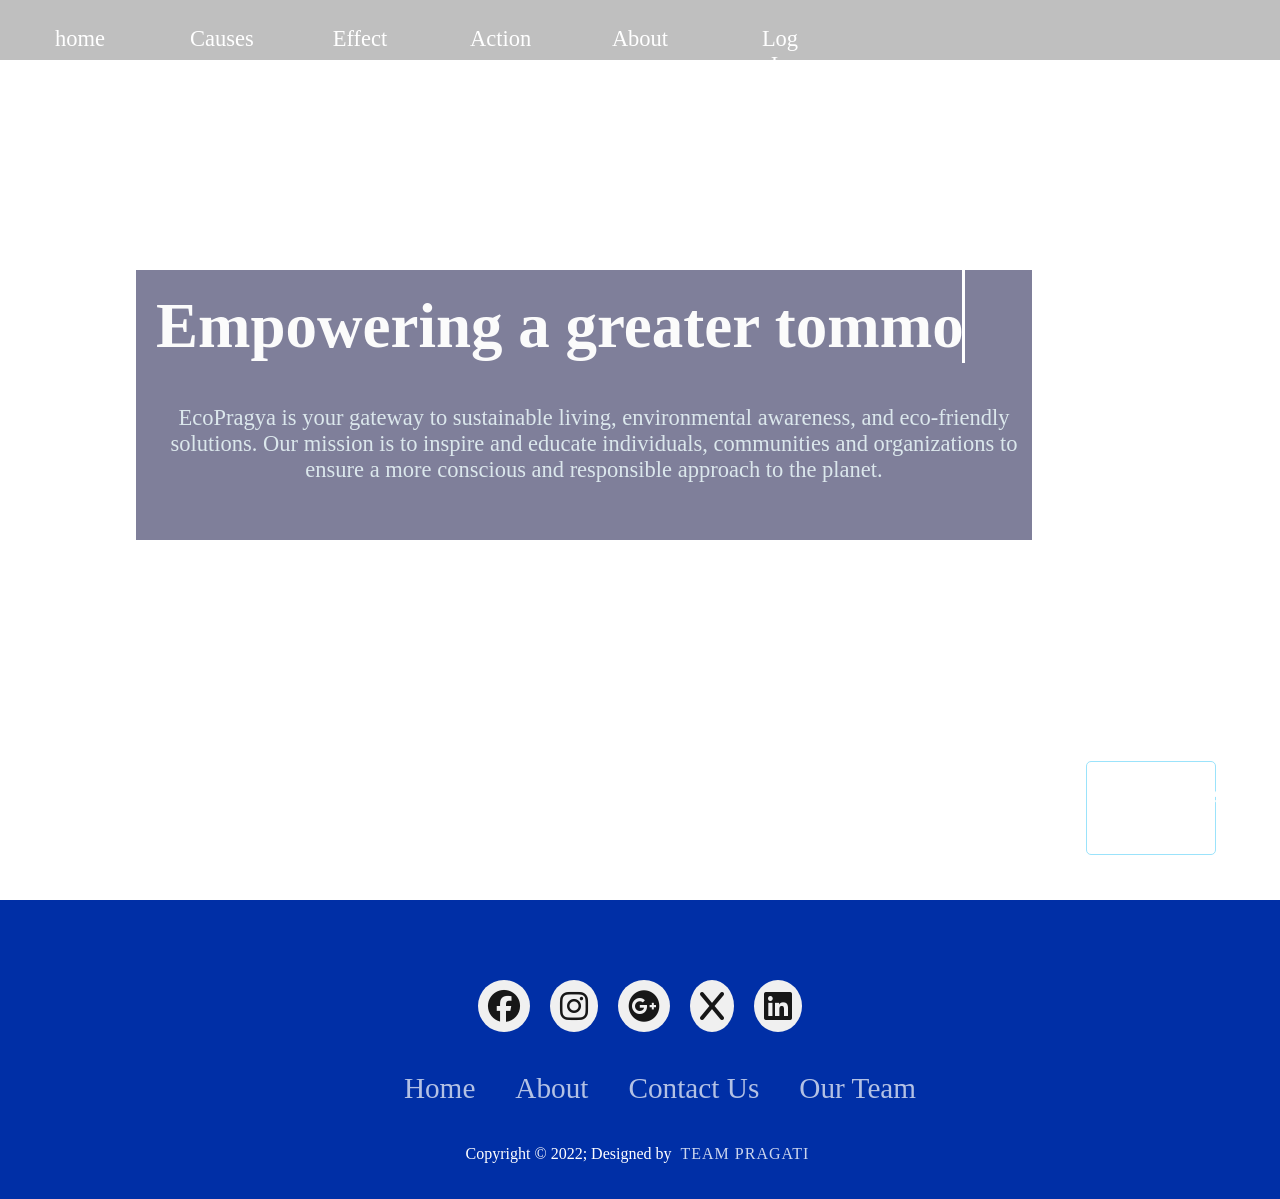
==== index.html @ 947753b6 "Rename Main.html to index.html" ====
<!DOCTYPE html>
<html lang="en">

<head>
    <meta charset="UTF-8">
    <meta name="viewport" content="width=device-width, initial-scale=1.0">
    <title>Main</title>
    <link rel="stylesheet" href="General.css">
    <script src="common.js"></script>
    <link rel="stylesheet" href="https://cdnjs.cloudflare.com/ajax/libs/font-awesome/6.6.0/css/all.min.css"
    integrity="sha512-Kc323vGBEqzTmouAECnVceyQqyqdsSiqLQISBL29aUW4U/M7pSPA/gEUZQqv1cwx4OnYxTxve5UMg5GT6L4JJg=="
    crossorigin="anonymous" referrerpolicy="no-referrer" />
    <style>
        footer{
            position: absolute;
            top:100vh;
            width: 100%;
            left: 0;
        }
    </style>
</head>

<body id="space">
    <div class="nav trans">
        <ul>
            <li><a href="home.html">home</a></li>
            <li><a href="Causes.html">Causes</a></li>
            <li><a href="effect.html">Effect</a></li>
            <li><a href="action.html">Action</a></li>
            <li><a href="about.html">About</a></li>
            <li><a href="login.html">Log In</a></li>
        </ul>
        <svg xmlns="http://www.w3.org/2000/svg" height="24px" id="bar"viewBox="0 -960 960 960" width="24px" fill="#e8eaed" onclick=showSidebar()><path d="M120-240v-80h720v80H120Zm0-200v-80h720v80H120Zm0-200v-80h720v80H120Z"/></svg>
    </div>
    <video autoplay loop muted plays-inline class="back-video">
        <source src="e.mp4" type="video/mp4">
    </video>
    <div class="intro1">
        <h1>Empowering a greater tommorrow, today</h1>
        <!-- Welcome to<br> EcoPragya -->
        <p>
            EcoPragya is your gateway to sustainable living, environmental awareness, and eco-friendly solutions. Our
            mission is to inspire and educate individuals, communities and organizations to ensure a more conscious and
            responsible approach to the planet.
        </p>
    </div>
    <div class="exp">
        Explore
    </div>
    <footer>
        <div class="footer-container">
            <div class="icons">
                <a href=""><i class="fa-brands fa-facebook"></i></a>
                <a href=""><i class="fa-brands fa-instagram"></i></a>
                <a href=""><i class="fa-brands fa-google-plus"></i></a>
                <a href=""><i class="fa-brands fa-x"></i></a>
                <a href=""><i class="fa-brands fa-linkedin"></i></a>
            </div>
            <div class="footer-nav">
                <ul>
                    <li><a href="home.html">Home</a></li>
                    <li><a href="about.html">About</a></li>
                    <li><a href="Contact.html">Contact Us</a></li>
                    <li><a href="Team.html">Our Team</a></li>
                </ul>
            </div>
            <div class="bottom">
                <p>Copyright &copy; 2022; Designed by <span class="designer"> team pragati</span></p>
            </div>
        </div>
    </footer>
</body>

</html>
---- General.css ----
.nav {
    position: absolute;
    top: 0;
    left: 0;
    width: 100vw;
    height: 60px;
}
#bar{
    position: absolute;
    left: 85%;
    top: 0px;
    padding: 10px;
    display: none;
}

.trans {
    background-color: rgba(44, 43, 43, 0.3);
}

.nav li {
    display: inline;
    float: left;
    margin-right: 60px;
    padding: 10px;
    border-radius: 10px;
    /* background-color: pink; */
    width: 60px;
    height: 20px;
    text-align: center;
}

.nav li:hover {
    background-color: rgb(246, 246, 246);

}

.nav a {
    text-decoration: none;
    color: rgb(255, 255, 255);
}

.nav li:hover  a{
    color: rgba(21, 13, 106, 0.805);
    font-weight: 500;
    text-shadow: 0 0 5px rgb(0, 159, 207);
}

.dropdown {
    display: none;
}
.nav li:hover .dropdown{
    margin-top: 10px;
    width: 10vw;
    z-index: 999;
    position: absolute;
    display: block;
    margin-left: -3vw;
    height: 30vh;
}
.nav li:hover .dropdown li{
    display: block;
    height: 20px;
    text-align: center;
    margin: 0;
    width: 100%;
}
/* background-color: rgba(44, 43, 43, 0.3);; */


.back-video {
    position: absolute;
    left: 0;
    top: 0;
    width: 100vw;
    z-index: -1;
}

.intro1 {
    margin-top: 30vh;
    margin-left: 10vw;
    background-color: rgba(0, 0, 55, 0.5);
    height: 30vh;
    width: 70vw;
    font-family: 'Trochut';
    color: rgba(240, 255, 255, 0.811);
}

.intro1 h1 {
    padding-top: 20px;
    padding-left: 20px;
    color: rgb(251, 251, 251);
    font-size: 7vmin;
    width: 90%;
    white-space: nowrap;
    overflow: hidden;
    /* letter-spacing: 2px; */
    animation:
        typing 3s steps(37),
        cursor .5s step-end infinite alternate;
    border-right: 3px solid white;
}

.intro1 p {
    padding-left: 20px;
    font-size: 2.5vmin;
}



.exp {
    letter-spacing: 3px;
    font-family: monospace;
    width: 10vw;
    height: 8vh;
    position: absolute;
    bottom: 5vh;
    right: 5vw;
    font-size: 3vh;
    text-align: center;
    color: white;
    outline: none;
    /* animation: lit 5s linear infinite alternate; */
    padding-top: 20px;
    border: 1px solid rgb(155, 227, 251);
    /* border-radius: 50%; */
    border-radius: 5px;
}

.exp:hover {
    box-shadow: 0 0 30px rgb(132, 226, 255);
    background-color: rgba(0, 0, 255, 0.538);
}

@keyframes typing {
    from {
        width: 0
    }

    ;
}

@keyframes cursor {
    50% {
        border-color: transparent;
    }
}

@keyframes lit {

    0%,
    10%,
    30%,
    50%,
    70%,
    90% {
        color: transparent;
        text-shadow: none;
        box-shadow: none;
    }

    20%,
    40%,
    60%,
    80%,
    100% {
        color: aliceblue;
        text-shadow: 0 0 5px rgb(132, 226, 255),
            0 0 10px rgb(132, 226, 255),
            0 0 15px rgb(132, 226, 255),
            0 0 20px rgb(132, 226, 255),
            0 0 25px rgb(132, 226, 255),
            0 0 30px rgb(132, 226, 255);
        box-shadow: 0 0 5px rgb(132, 226, 255),
            0 0 10px rgb(132, 226, 255),
            0 0 20px rgb(132, 226, 255),
            0 0 30px rgb(132, 226, 255),
            0 0 40px rgb(132, 226, 255),
            0 0 50px rgb(132, 226, 255);
    }
}

.active {
    box-shadow: 0 0 10px rgb(174, 228, 244);
}

.crsl{
    width: 40%;
    height: 40vmin;
    margin-top: 10vh;
    margin-left: 30vw;
    box-shadow: 0 0 5px gray;
    position: relative;
    overflow: hidden;
}

.slides{
    /* height: 100%; */
    width: 100%;
    position: absolute;
}
.next{
    margin-left: 48vw;
    margin-top: 4vh;
    padding: 10px;
}

.card-container{
    display: flex;
    justify-content: center;
    flex-wrap: wrap;
    margin-top: 60px;
}

.card{
    width: 325px;
    background-color: #f0f0f0;
    border-radius: 8px;
    overflow: hidden;
    box-shadow: 0px 2px 4px rgba(0,0,0,0.5);
    padding: 12px;
    margin: 5px;
    height: auto;
}

.card:hover{
    background-color: rgb(198, 251, 251);
}

.card img{
    width: 100%;
    height: 40%;
}
.card-content{
    padding: 15px;
}

.card-content h3{
    font-size: 25px;
}

.card-content p{
    color: rgb(54, 54, 54);
    font-size: 15px;
    line-height: 1.3;
}
.card-content a{
    display: inline-block;
    padding: 8px;
    color: blue;
    text-decoration: none;
}

.mychart{
    height: 40vh;
    width: auto;
    display: inline-flex;
    box-shadow: 0 0 5px gray;
    margin: 5px;
}

.para{
    display: inline-block; 
    width: 50%;
}

.login-panel{
    margin-top: 20vh;
    box-shadow: 0 0 10px rgb(68, 68, 68);
    display: block;
    width: 50%;
    height: auto;
    margin-left: 25vw;
    border-radius: 10px;
    text-align: center;
    padding: 10px;
    justify-content: center;
}

.login-input{
    margin: 20px;
}

.login-input input{
    width: 40vw;
    height: 5vh;
    font-size: large;
}
.login-input h4{
    margin-left: 5%;
}
.login-panel a{
    text-decoration: none;
    color: rgb(8, 0, 255);
}

.login-btn{
    text-transform: capitalize;
    background-color: blue;
    color: white;
    width: 40vw;
    height: 5vh;
    text-align: center;
    /* margin-left: 20px; */
    padding-top: 8px;
    border-radius: 10px;
    border: 2px solid aqua;
    display: inline-block;
    font-size: larger;
    cursor: pointer;
}
.reg-input{
    margin-top: 20px;
    display: inline-block;
    margin-right: 1%;
    margin-left: 1%;
}

.reg-input input{
    width: 19vw;
    height: 5vh;
    font-size: large;
}
.footer-container{
    width: 100%;
    padding: 70px 0 0;
    background-color: rgb(0, 47, 166);
}
.icons{
    display: flex;
    justify-content: center;
}

.icons a{
    text-decoration: none;
    padding: 10px;
    background-color: #f0f0f0;
    margin: 10px;
    border-radius: 50%;
}

.icons a i{
    font-size: 2em;
    color: black;
    opacity: 0.9;
}
.icons a:hover{
    background-color: rgb(0, 0, 0);
    transition: 0.5s;
}
.icons a:hover i{
    color: white;
    transition: 0.5s;
}

.footer-nav{
    margin: 30px 0;
}
.footer-nav ul{
    display: flex;
    justify-content: center;
    list-style-type: none;
}
.footer-nav ul li a{
    color: white;
    margin: 20px;
    text-decoration: none;
    font-size: 1.3em;
    opacity: 0.7;
    transition: 0.5s;
}

.footer-nav ul li a:hover{
    opacity: 1;
}

.bottom{
    /* background-color: black; */
    padding-bottom: 20px;
    text-align: center;
    width: 100%;
}
.bottom p{
    color: white;
}
.designer{
    opacity: 0.8;
    text-transform: uppercase;
    letter-spacing: 1px;
    font-weight: 400;
    margin: 0px 5px;
}
footer{
    margin-left: 0;
}
.ca{
    width: 100%;
}
.ca ol{
    width: 100%;
}
.ca img{
    width: 25%;
    display: inline-block;
    margin-left: 5%;
    height: fit-content;
}
.ca ol li{
    width: 60%;
    display: inline-block;
    margin-bottom: 5%;
}
.about{
    margin-top: 10vh;
    text-align: center;
    width: 80%;
    margin: auto;
    justify-content: center;
}
.about img{
    width: 50%;
}
.cp-link{
    text-align: center;
    height: auto;
    width: 100%;
    margin-top: 20px;
    margin-bottom: 20px;
    font-size: 5vmin;
}

.cp-link b{
    animation: cc 0.6s ease-in infinite;
}

footer{
    position: absolute;
    top:auto;
    width: 100vw;
    left: 0;
}

@keyframes cc{
    10%{
        color: violet;
    }
    20%{
        color: blue;
    }
    40%{
        color: rgb(60, 255, 60);
    }
    60%{
        color: rgb(255, 255, 25);
    }
    80%{
        color: orangered;
    }
    100%{
        color: red;
    }
}
.cp-link a{
    text-decoration: none;
    color: rgb(61, 61, 253);
}
.calc{
    box-shadow: 0 0 10px rgb(68, 68, 68);
    display: block;
    width: 40%;
    height: auto;
    margin-left: 25vw;
    border-radius: 10px;
    /* text-align: center; */
    padding: 3%;
    /* justify-content: center; */
    margin-bottom: 100px;
    background-color: white;
}
.calc label, input, select, .out, li{
    font-size: 2.5vmin;
    margin-bottom: 10px;
    /* margin-top: 10px; */
}

.out{
    width: 70%;
    font-size: 2.5vmin;
    display: block;
    border: 1px solid black;
}
.calc input, select{
    border: 1px solid black;
}
.calc button{
    background-color: rgb(5, 253, 5);
    padding: 10px;
    margin-left: 2vmin;
    border-radius: 10px;
}
.team{
    margin: 75px 0;
}
.team h1{
    text-align: center;
    letter-spacing: 2px;
    padding-bottom: 10px;
}
.member{
    display: inline-block;
    /* padding: 10px; */
    box-shadow: 0 0 5px black;
    width: 20vmax;
    height: 30vmax;
    justify-content: center;
    padding: 20px;
    margin-left: 7vw;
    margin-bottom: 4vh;
    border-radius: 10px;
}
.member .img-box{
    height: 20vmax;
    width: 20vmax;
    margin-top: auto;
}
.member .img-box img{
    height: 100%;
    width: 100%;
    border-radius: 50%;
}
.member h3,p{
    text-align: center;
}







@media (max-width: 700px){
    .intro1{
        margin-top: 17vmax;
        width: auto;
        height: auto;
        margin-left: auto;
        background-color: transparent;
    }
    .intro1 h1{
        font-size: 45px;
        animation: none;
        border-right: 0;
        height: 30vw;
        overflow:unset;
        white-space: inherit;
    }
    .intro1 p {
        margin-top: 100px;
        font-size: 25px;
        background-color: rgba(0, 0, 55, 0.5) ;
    }
    .exp {
        width: 10vmax;
        height: 8vmin;
        bottom: 5vmax;
        right: 5vmin;
        font-size: 19px;
        padding: 20px 20px 10px 20px;
        
    }
    #space{
        background-image: url('e1.jpg');
        background-size: cover ;
        min-height: 100vh;
    }
    .nav{
        width: 100%;
        background-color: black;
    }

    #bar{
        position: absolute;
        left:auto;
        padding-top: 15px;
        padding-left: 30px;
        top: 0px;
        display: block;
        padding: auto;
        z-index: 999;
    }
    .nav ul{
        position: absolute;
        top: 0;
        padding-bottom: 5%;
        padding-top: 5%;
        left: 0;
        height: auto;
        width: 100%;
        display: none;
        background-color: black;
        text-align: center;
        z-index: 998;
    }
    /* .trans ul{
        background-color:rgba(44, 43, 43, 0.3) ;
    } */
    .nav ul li{
        display: block;
        margin-right:50vw ;
        width: auto;
        /* text-align: center; */  
    }
    .nav ul li a{
        font-size: 20px;
        display: block;
    }
    .crsl{
        width: 80%;
        margin-left: 10%;
        height: 50vmin;
    }
    .slides{
        /* height: 100%; */
        height: 100%;
        position: absolute;
    }
    .next{
        margin-left: 45%;
    }
    .mychart{
        width: 90%;
        height: auto;
    }
    .deforest canvas{
        height: auto;
    }
    .para{
        display: block;
        width: 90%;
    }
    .login-panel{
        margin-top: 15vh;
        /* height: 60vh; */
        width: 80%;
        margin-left: 10%;
        border-radius: 10px;
        text-align: center;
    }
    .login-input{
        margin: 10vw;
    }
    .login-input input{
        width: 60vw;
        height: 5vh;
        font-size: medium;
    }
    .reg-input{
        margin-left: 10vw;
        margin-right: 10vw;
    }
    
    .reg-input input{
        width: 60vw;
        height: 5vh;
        font-size: medium;
    }
    .back-video{
        display: none;
    }

    .footer-nav{
        padding-top: 0;
    }
    .footer-nav ul{
        flex-direction: column;
    }
    .footer-nav ul li{
        width: 100%;
        text-align: center;
    }
    .gback{
        background-image: url('b-1.jpg');
        background-size: cover;
    }
    .yback{
        background-image: url('b-2.jpg');
        background-size: cover;
    }
    .ca img{
        width: 90%;
        display: block;
        margin-left: 0;
    }
    .ca ol{
        width: 100%;
        padding: 0;
    }
    .ca ol li{
        width: 100%;
    }
    .card img{
        height: auto;
    }
    .calc{
        width: 90%;
        margin-left: 0;
        font-size: medium;
    }
    .calc ul li{
        margin: 0;
    }
    .cont-right img{
        display: none;
    }
    .member{
        height: auto;
        width: 80%;
        margin-left: 5%;
    }
    .member .img-box{
        width: 60vmin;
        height: 60vmin;
        margin-left: 10%;
    }
}

.cont-cont{
    height: 100vh;
    display: flex;
    align-items: center;
    justify-content: space-evenly;
}
.cont-left{
    display: flex;
    flex-direction: column;
    align-items: start;
    gap: 20px;
}
.cont-left-title h2{
    font-weight: 600;
    color: black;
    font-size: 40px;
    margin-bottom: 5px;
}
.cont-left-title hr{
    border: none;
    width: 120px;
    height: 5px;
    background-color: blue;
    border-radius: 10px;
    margin-bottom: 20px;
}
.cont-inputs{
    width: 300px;
    height: 50px;
    border: none;
    outline: none;
    padding-left: 25px;
    font-weight: 500;
    color: gray;
    border-radius: 50px;
}
.cont-left textarea{
    height: 100px;
    padding-top: 10px;
    border-radius: 20px;
}
.cont-inputs:focus{
    border: 2px solid #ff994f;
}
.cont-inputs::placeholder{
    color: lightgrey;
}
.cont-left button{
    display: flex;
    align-items: center;
    padding: 15px 30px;
    font-size: 16px;
    color: white;
    gap: 10px;
    border: none;
    border-radius: 50px;
    background: black;
    cursor: pointer;
}
.cont-right img{
    width: 400px;
}
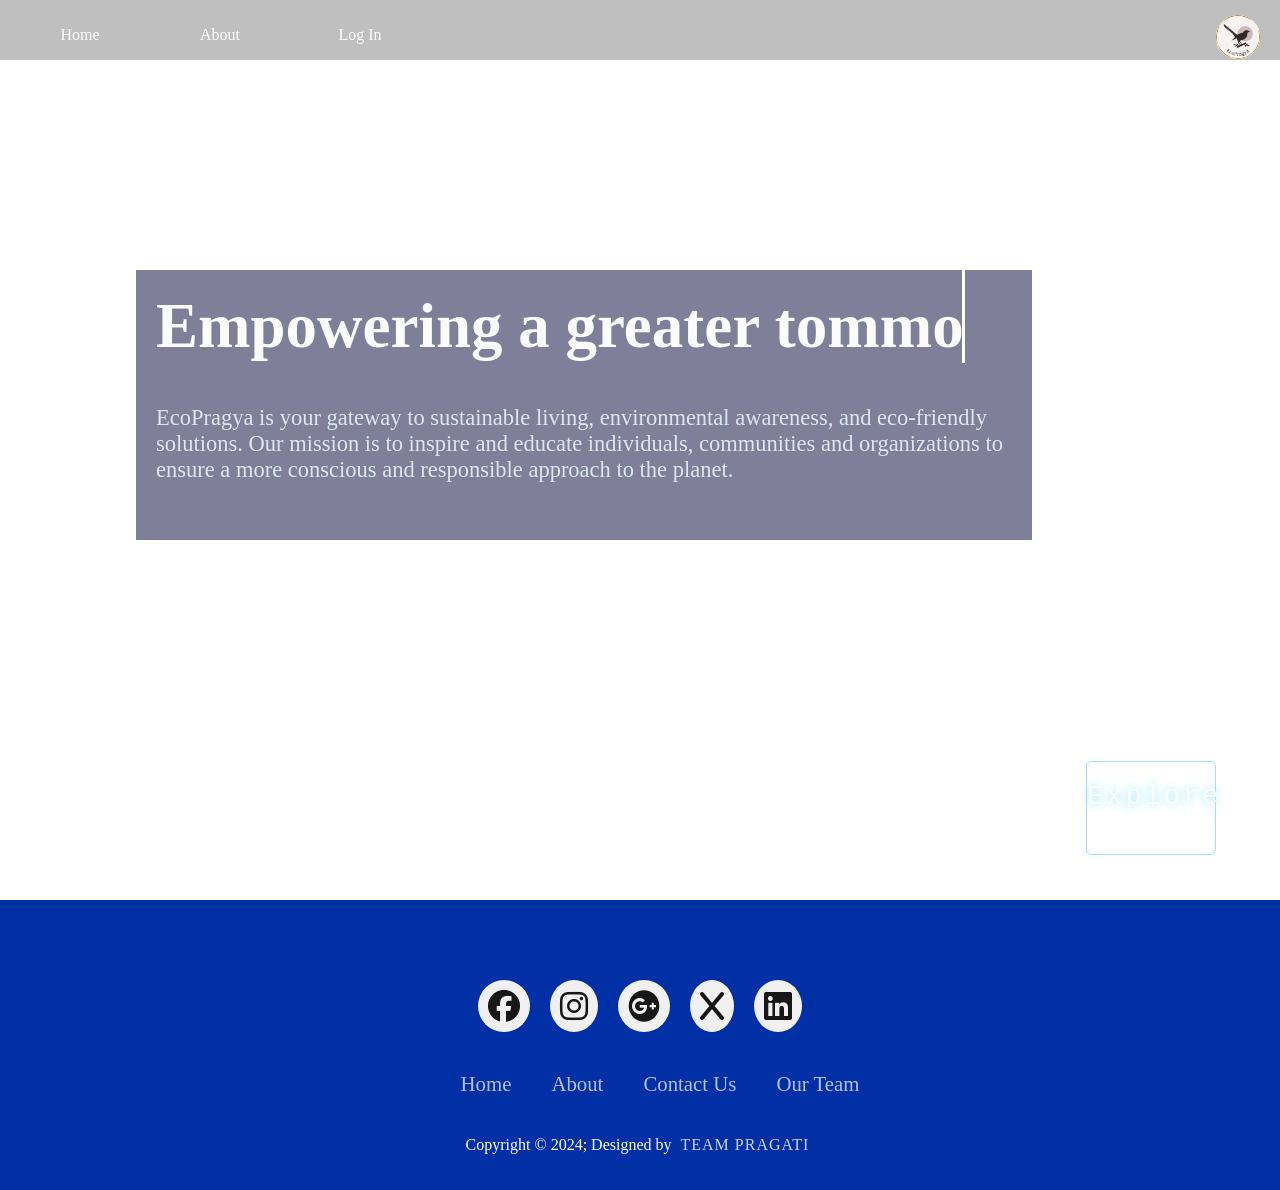
==== commit cc199bc3: "i am improving" ====
--- a/index.html
+++ b/index.html
@@ -22,11 +22,12 @@
 
 <body id="space">
     <div class="nav trans">
+        <div class="mini-cont"><div class="mini-logo"> <a href="index.html"> kkk</a> </div></div>
         <ul>
-            <li><a href="home.html">home</a></li>
-            <li><a href="Causes.html">Causes</a></li>
+            <li><a href="home.html">Home</a></li>
+            <!-- <li><a href="Causes.html">Causes</a></li>
             <li><a href="effect.html">Effect</a></li>
-            <li><a href="action.html">Action</a></li>
+            <li><a href="action.html">Action</a></li> -->
             <li><a href="about.html">About</a></li>
             <li><a href="login.html">Log In</a></li>
         </ul>
@@ -45,7 +46,7 @@
         </p>
     </div>
     <div class="exp">
-        Explore
+       <a href="home.html" style="text-decoration: none;"> Explore </a>
     </div>
     <footer>
         <div class="footer-container">
@@ -65,7 +66,7 @@
                 </ul>
             </div>
             <div class="bottom">
-                <p>Copyright &copy; 2022; Designed by <span class="designer"> team pragati</span></p>
+                <p>Copyright &copy; 2024; Designed by <span class="designer"> team pragati</span></p>
             </div>
         </div>
     </footer>
--- a/General.css
+++ b/General.css
@@ -126,6 +126,10 @@
     border-radius: 5px;
 }
 
+.exp a{
+    color: white;
+    text-shadow:  0 0 10px rgb(132, 226, 255);
+}
 .exp:hover {
     box-shadow: 0 0 30px rgb(132, 226, 255);
     background-color: rgba(0, 0, 255, 0.538);
@@ -274,6 +278,7 @@
     text-align: center;
     padding: 10px;
     justify-content: center;
+    background-color: rgba(255, 255, 255, 0.477);
 }
 
 .login-input{
@@ -324,6 +329,7 @@
     width: 100%;
     padding: 70px 0 0;
     background-color: rgb(0, 47, 166);
+    justify-content: center;
 }
 .icons{
     display: flex;
@@ -377,6 +383,7 @@
     /* background-color: black; */
     padding-bottom: 20px;
     text-align: center;
+    justify-content: center;
     width: 100%;
 }
 .bottom p{
@@ -474,7 +481,8 @@
     padding: 3%;
     /* justify-content: center; */
     margin-bottom: 100px;
-    background-color: white;
+    background-color: rgba(14, 14, 14, 0.61);
+    color: white;
 }
 .calc label, input, select, .out, li{
     font-size: 2.5vmin;
@@ -486,7 +494,7 @@
     width: 70%;
     font-size: 2.5vmin;
     display: block;
-    border: 1px solid black;
+    border: 1px solid rgb(243, 242, 242);
 }
 .calc input, select{
     border: 1px solid black;
@@ -527,17 +535,86 @@
     width: 100%;
     border-radius: 50%;
 }
-.member h3,p{
-    text-align: center;
-}
-
-
-
-
-
-
-
-@media (max-width: 700px){
+.member h3, .member p{
+    text-align: center;
+}
+li{
+    font-size: inherit;
+}
+
+.go{
+    width: 80px;
+    height: 40px;
+    padding: 10px;
+    font-size: large;
+    position: fixed;
+    bottom: 20vh;
+    right: 0;
+    z-index: 999;
+    background-color: cyan;
+    font-weight: bold;
+    text-align: center;
+    justify-content: center;
+}
+.go a, .bk a{
+    text-decoration: none;
+    color: rgb(1, 1, 86);
+}
+
+.bk{
+    width: 80px;
+    height: 40px;
+    padding: 10px;
+    font-size: large;
+    position: fixed;
+    bottom: 20vh;
+    left: 0;
+    z-index: 999;
+    background-color: cyan;
+    font-weight: bold;
+    text-align: center;
+    justify-content: center;
+}
+
+.symbol{
+    background-image: url('Logo.png');
+    /* display: block; */
+    margin-top: 100px;
+    height: 30vw;
+    width: 30vw;
+    background-size: cover;
+    background-repeat: no-repeat;
+    /* border: 2px solid black; */
+    margin-left: 34vw;
+}
+
+.mini-cont{
+    width: 44px;
+    height: 44px;
+    top: 15px;
+    right: 20px ;
+    position: absolute;
+    /* background-color: white; */
+    border-radius: 50%;
+    background-color: white;
+    /* background-image: linear-gradient(45deg,rgb(0, 136, 255),rgb(0, 255, 238),rgb(0, 255, 89)); */
+}
+
+.mini-logo{
+    background-image: url('mini.jpg');
+    background-size: cover;
+    height: 100%;
+    width: 100%;
+    border-radius: 50%;
+}
+
+.mini-logo a{
+    color: transparent;
+    font-size: 25px;
+}
+
+
+@media (max-width: 1000px){
     .intro1{
         margin-top: 17vmax;
         width: auto;
@@ -628,10 +705,10 @@
     }
     .mychart{
         width: 90%;
-        height: auto;
-    }
-    .deforest canvas{
-        height: auto;
+        
+    }
+    .mychart canvas{
+        height: 35vh;
     }
     .para{
         display: block;
@@ -677,13 +754,16 @@
         width: 100%;
         text-align: center;
     }
-    .gback{
+    .lback{
         background-image: url('b-1.jpg');
         background-size: cover;
+        background-repeat: no-repeat;
+        min-height: 100vh;
     }
     .yback{
         background-image: url('b-2.jpg');
         background-size: cover;
+        background-repeat: no-repeat;
     }
     .ca img{
         width: 90%;
@@ -702,7 +782,7 @@
     }
     .calc{
         width: 90%;
-        margin-left: 0;
+        margin-left: 2.5%;
         font-size: medium;
     }
     .calc ul li{
@@ -720,6 +800,11 @@
         width: 60vmin;
         height: 60vmin;
         margin-left: 10%;
+    }
+    .symbol{
+        margin-left: 25%;
+        height: 50vmin;
+        width: 50vmin;
     }
 }
 
@@ -784,4 +869,11 @@
 }
 .cont-right img{
     width: 400px;
+}
+
+.gback{
+    background-image: url(pgbg.jpg);
+    width: 100vw;
+    height: 100vh;
+    background-size: cover;
 }
